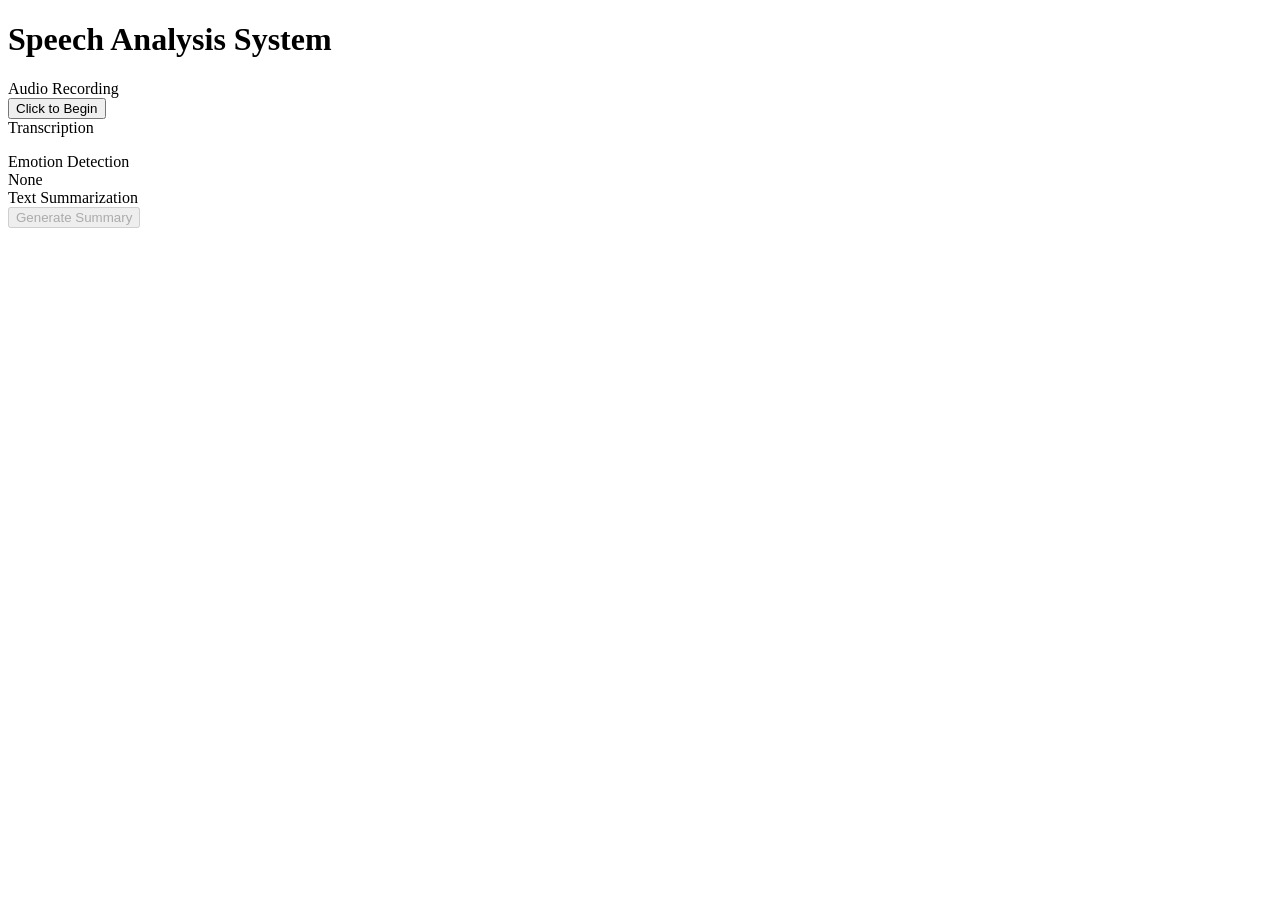
==== src/webapp/static/index.html @ b1c6427e "update: refactor" ====
<!DOCTYPE html>
<html lang="en">
<head>
    <meta charset="UTF-8">
    <meta name="viewport" content="width=device-width, initial-scale=1.0">
    <title>Speech Analysis System</title>
    <link rel="stylesheet" href="static/style.css">
</head>
<body>
    <div class="container">
        <h1>Speech Analysis System</h1>
        <div class="grid">
            <div class="card">
                <div class="card-title">Audio Recording</div>
                <div class="card-content">
                    <div class="button-wrapper">
                        <button id="recordBtn" onclick="init()">Click to Begin</button>
                    </div>
                    <div class="visualizer-wrapper">
                        <main>
                            <!-- Your audio visualizer will go here -->
                        </main>
                    </div>
                </div>
            </div>
            <div class="card">
                <div class="card-title">Transcription</div>
                <div class="card-content">
                    <div id="transcript">
                        <p id="result"></p>
                    </div>
                </div>
            </div>
            <div class="card">
                <div class="card-title">Emotion Detection</div>
                <div class="card-content">
                    <div id="emotion-wrapper">
                        <div id="emotion">None</div>
                    </div>
                </div>
            </div>
            <div class="card">
                <div class="card-title">Text Summarization</div>
                <div class="card-content emotion-wrapper">
                    <div class="button-wrapper">

                        <button id="summarizeBtn" disabled>Generate Summary</button>
                    </div>
                    <div id="summary"></div>
                </div>
            </div>
        </div>
    </div>
    <script src="static/script.js"></script>
</body>
</html>
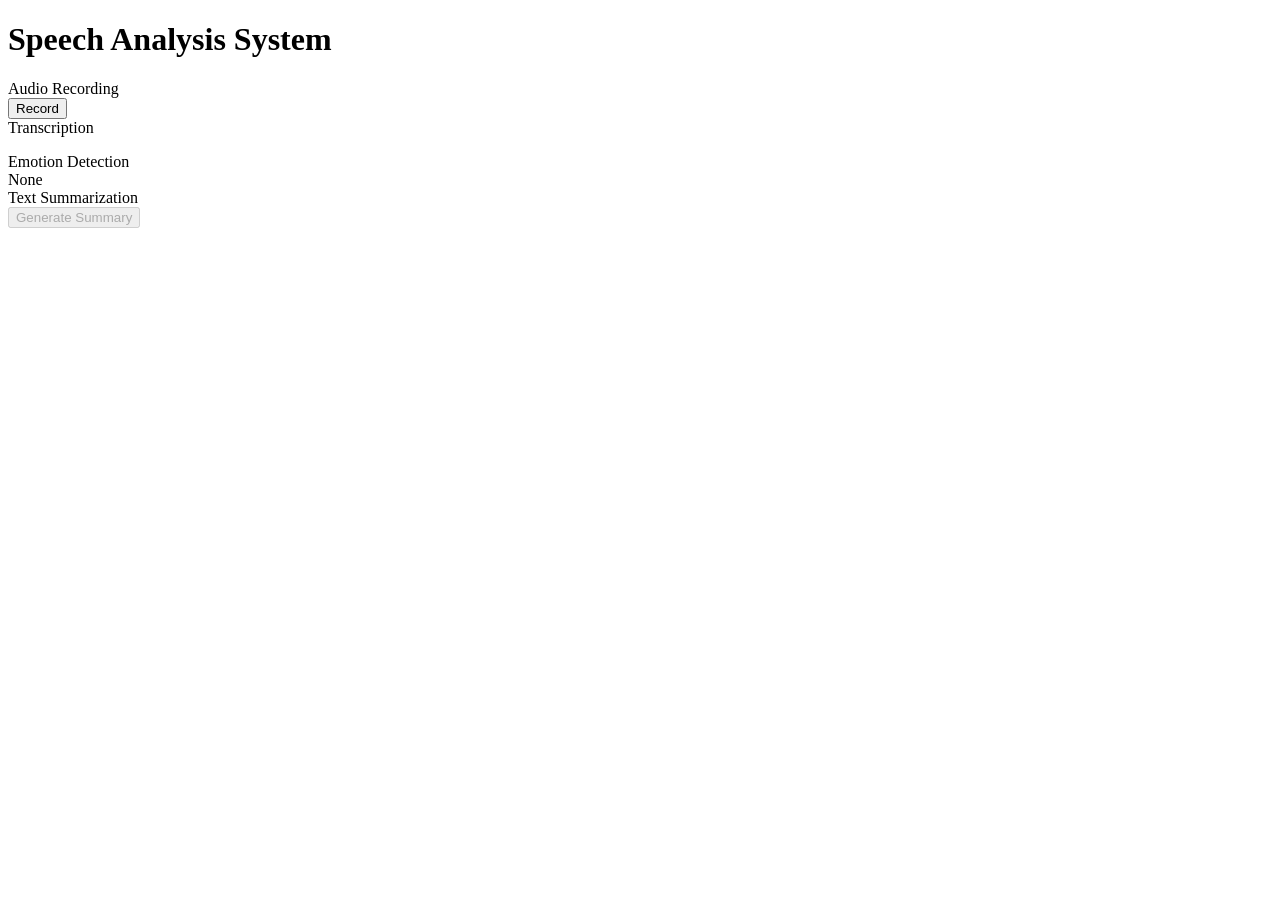
==== commit d01452f7: "update: web app" ====
--- a/src/webapp/static/index.html
+++ b/src/webapp/static/index.html
@@ -14,7 +14,7 @@
                 <div class="card-title">Audio Recording</div>
                 <div class="card-content">
                     <div class="button-wrapper">
-                        <button id="recordBtn" onclick="init()">Click to Begin</button>
+                        <button id="recordBtn" onclick="initializeVisualization()">Record</button>
                     </div>
                     <div class="visualizer-wrapper">
                         <main>
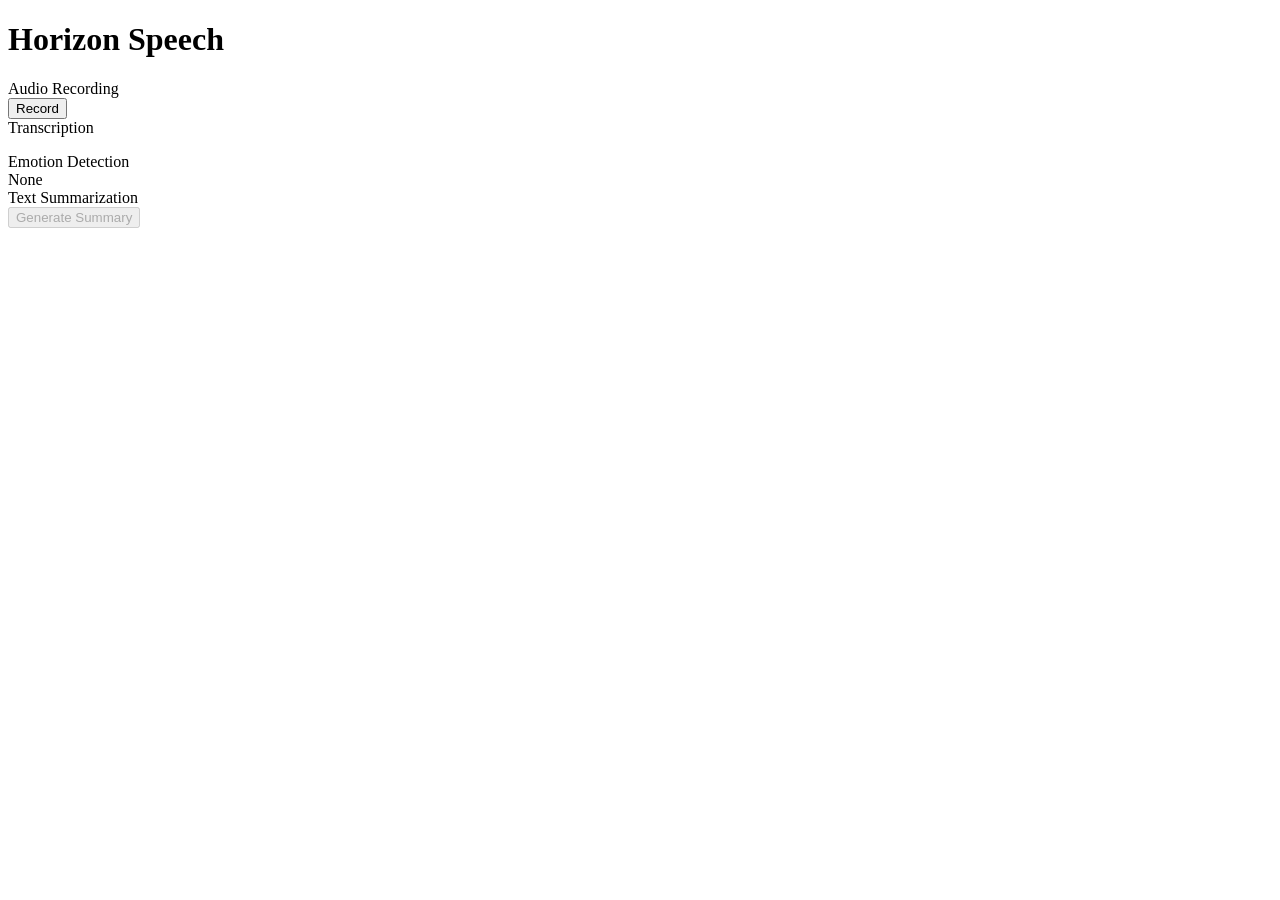
==== commit 0f054e2c: "update: web extension" ====
--- a/src/webapp/static/index.html
+++ b/src/webapp/static/index.html
@@ -8,7 +8,7 @@
 </head>
 <body>
     <div class="container">
-        <h1>Speech Analysis System</h1>
+        <h1>Horizon Speech</h1>
         <div class="grid">
             <div class="card">
                 <div class="card-title">Audio Recording</div>
